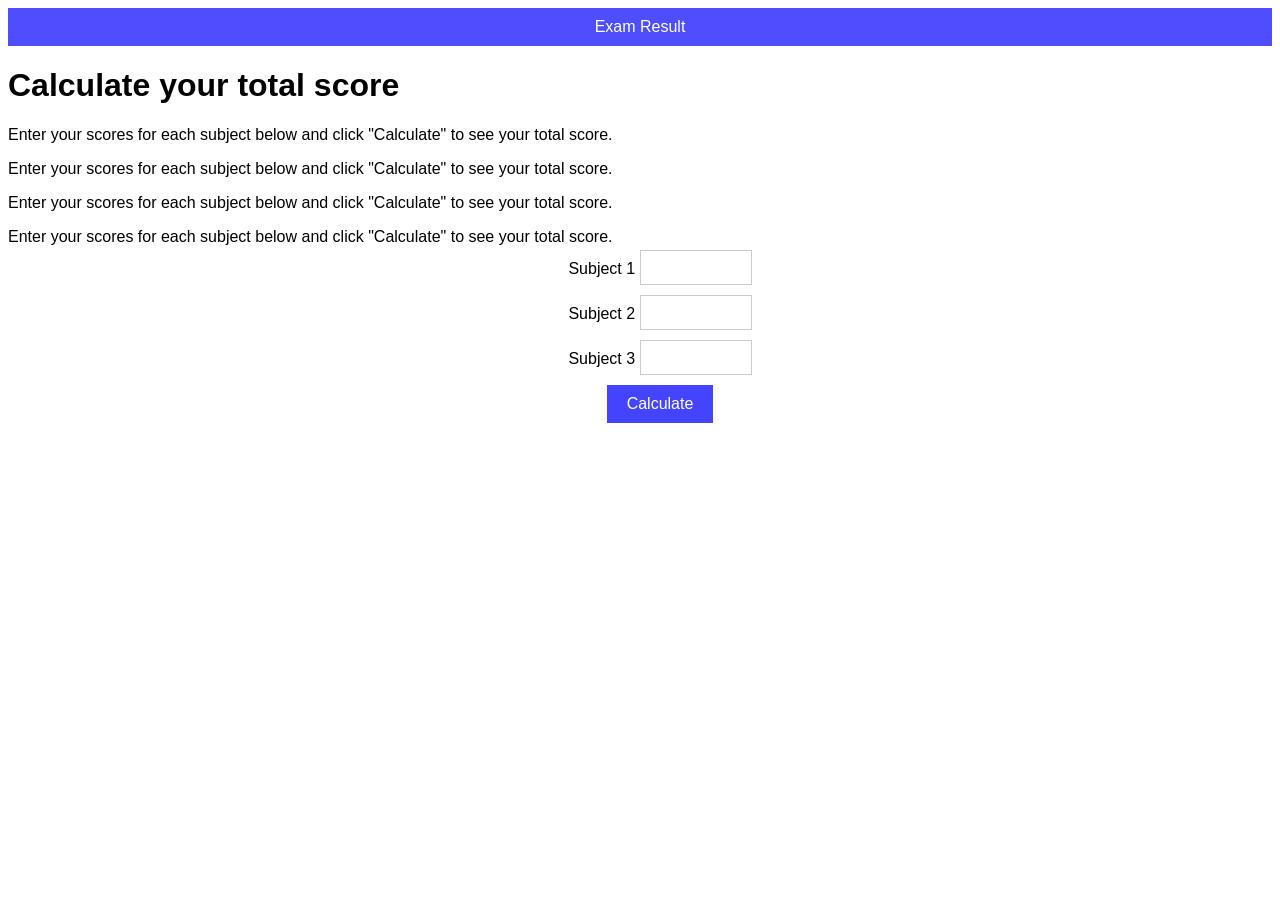
==== w5/index.html @ 978d85ab "re-organize folder" ====
<!DOCTYPE html>
<html lang="en">

<head>
    <meta charset="UTF-8">
    <meta name="viewport" content="width=device-width, initial-scale=1.0">
    <title>Document</title>
    <link rel="stylesheet" href="style.css">
</head>

<body>

    <header>Exam Result</header>
    <main>
        <h1>Calculate your total score</h1>
        <p>Enter your scores for each subject below and click "Calculate" to see your total score.</p>
        <p>Enter your scores for each subject below and click "Calculate" to see your total score.</p>
        <p>Enter your scores for each subject below and click "Calculate" to see your total score.</p>
        <p>Enter your scores for each subject below and click "Calculate" to see your total score.</p>
    </main>
    <menu>
        <form action="" id="score-form">
            <div class="score">
                <label for="mon1">Subject 1</label>
                <input id="mon1" name="mon1" type="number" required min="0" max="10" step="0.01">
            </div>
            <div class="score">
                <label for="mon2">Subject 2</label>
                <input id="mon2" name="mon2" type="number" required min="0" max="10" step="0.01">
            </div>
            <div class="score">
                <label for="mon3">Subject 3</label>
                <input id="mon3" name="mon3" type="number" required min="0" max="10" step="0.01">
            </div>
            <button type="submit">Calculate</button>
        </form>
        <p id="total"></p>
    </menu>

    <script src="app.js"></script>
</body>

</html>
---- w5/style.css ----
body {
    font-family: Arial, sans-serif;
}

header {
    text-align: center;
    margin-bottom: 20px;
    padding: 10px;
    background-color: rgb(78, 78, 255);
    color: white;
}

#score-form {
    display: flex;
    flex-direction: column;
    justify-content: center;
    align-items: center;
    height: 150px;
}

.score input {
    width: 100px;
    padding: 5px;
    font-size: 20px;
    margin-bottom: 10px;
    border: 1px solid #ccc;
}

#score-form button {
    padding: 10px 20px;
    font-size: 16px;
    background-color: rgb(68, 68, 255);
    color: white;
    border: none;
    cursor: pointer;
}

#total {
    text-align: center;
    font-size: 24px;
    margin-top: 40px;
}
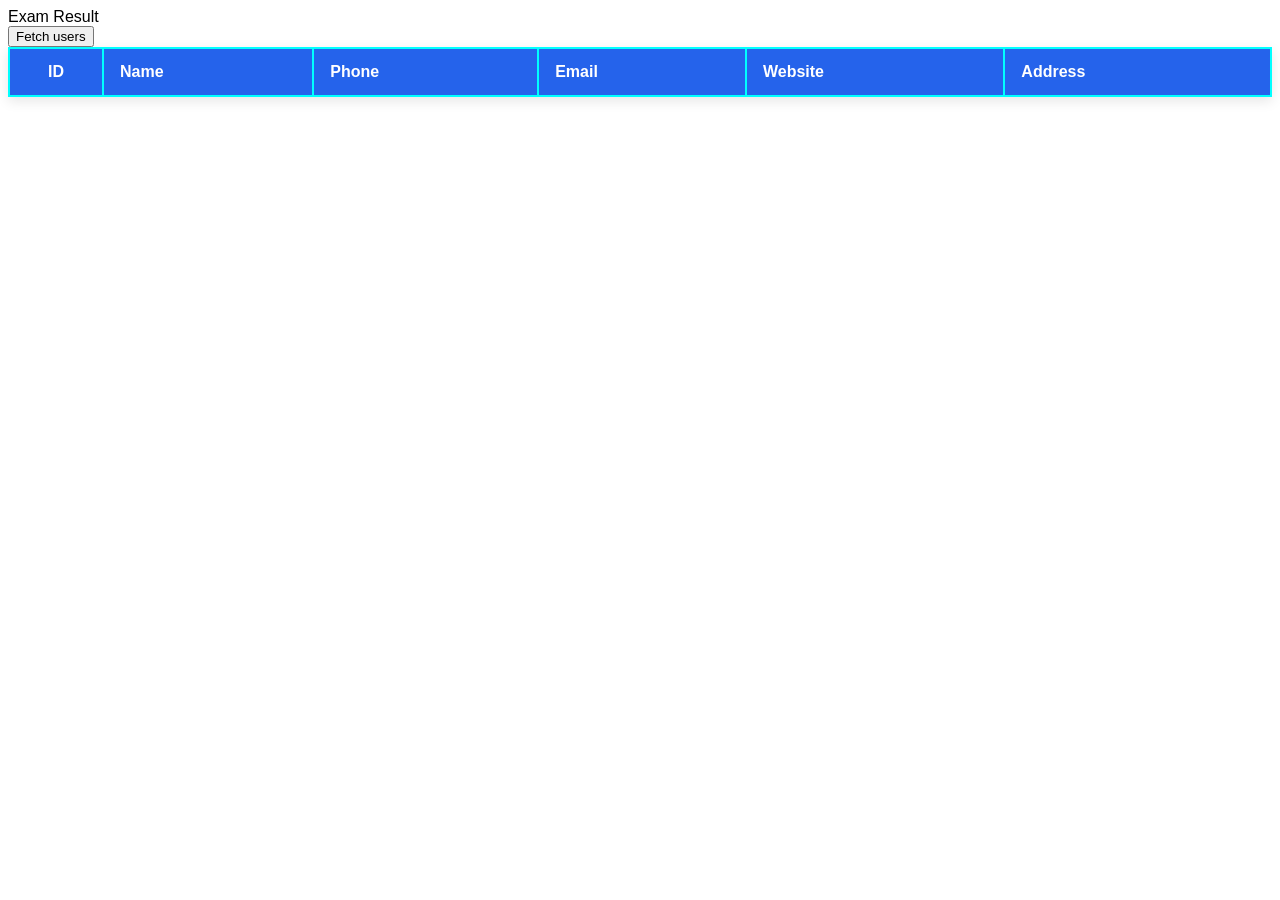
==== commit 17dec061: "w5 async fetchusers" ====
--- a/w5/index.html
+++ b/w5/index.html
@@ -12,31 +12,23 @@
 
     <header>Exam Result</header>
     <main>
-        <h1>Calculate your total score</h1>
-        <p>Enter your scores for each subject below and click "Calculate" to see your total score.</p>
-        <p>Enter your scores for each subject below and click "Calculate" to see your total score.</p>
-        <p>Enter your scores for each subject below and click "Calculate" to see your total score.</p>
-        <p>Enter your scores for each subject below and click "Calculate" to see your total score.</p>
+        <button onclick="fetchUsers()"> Fetch users</button>
+        <table id="user-table">
+            <thead>
+                <tr>
+                    <th>ID</th>
+                    <th>Name</th>
+                    <th>Phone</th>
+                    <th>Email</th>
+                    <th>Website</th>
+                    <th>Address</th>
+                </tr>
+            </thead>
+            <tbody>
+            </tbody>
+        </table>
     </main>
-    <menu>
-        <form action="" id="score-form">
-            <div class="score">
-                <label for="mon1">Subject 1</label>
-                <input id="mon1" name="mon1" type="number" required min="0" max="10" step="0.01">
-            </div>
-            <div class="score">
-                <label for="mon2">Subject 2</label>
-                <input id="mon2" name="mon2" type="number" required min="0" max="10" step="0.01">
-            </div>
-            <div class="score">
-                <label for="mon3">Subject 3</label>
-                <input id="mon3" name="mon3" type="number" required min="0" max="10" step="0.01">
-            </div>
-            <button type="submit">Calculate</button>
-        </form>
-        <p id="total"></p>
-    </menu>
-
+    
     <script src="app.js"></script>
 </body>
 
--- a/w5/style.css
+++ b/w5/style.css
@@ -1,42 +1,75 @@
-body {
-    font-family: Arial, sans-serif;
+body{
+    font-family: Arial, Helvetica, sans-serif;
+}
+.table-container {
+    width: 100%;
+    overflow-x: auto;
+    margin: 20px 0;
 }
 
-header {
-    text-align: center;
-    margin-bottom: 20px;
-    padding: 10px;
-    background-color: rgb(78, 78, 255);
+table {
+    width: 100%;
+    font-family: Arial, sans-serif;
+    font-size: 16px;
+    background-color: cyan;
+    overflow: hidden;
+    box-shadow: 0 4px 12px rgba(0, 0, 0, 0.1);
+}
+
+thead {
+    background-color: #2563eb;
     color: white;
 }
 
-#score-form {
-    display: flex;
-    flex-direction: column;
-    justify-content: center;
-    align-items: center;
-    height: 150px;
+th {
+    padding: 14px 16px;
+    text-align: left;
+    font-weight: 600;
 }
 
-.score input {
-    width: 100px;
-    padding: 5px;
-    font-size: 20px;
-    margin-bottom: 10px;
-    border: 1px solid #ccc;
+
+td {
+    padding: 14px 16px;
+    border-bottom: 1px solid #e5e7eb;
+    vertical-align: middle;
 }
 
-#score-form button {
-    padding: 10px 20px;
-    font-size: 16px;
-    background-color: rgb(68, 68, 255);
-    color: white;
-    border: none;
-    cursor: pointer;
+tbody tr:nth-child(even) {
+    background-color: #f8fafc;
 }
 
-#total {
+tbody tr:hover {
+    background-color: #eff6ff;
+    transition: background-color 0.2s ease;
+}
+
+td:first-child,
+th:first-child {
     text-align: center;
-    font-size: 24px;
-    margin-top: 40px;
+    width: 60px;
+}
+
+td:nth-child(2) {
+    font-weight: 500;
+}
+
+
+td a {
+    color: #2563eb;
+    text-decoration: none;
+}
+
+td a:hover {
+    text-decoration: underline;
+}
+
+@media (max-width: 768px) {
+    table {
+        font-size: 14px;
+    }
+
+    th,
+    td {
+        padding: 10px;
+    }
 }
